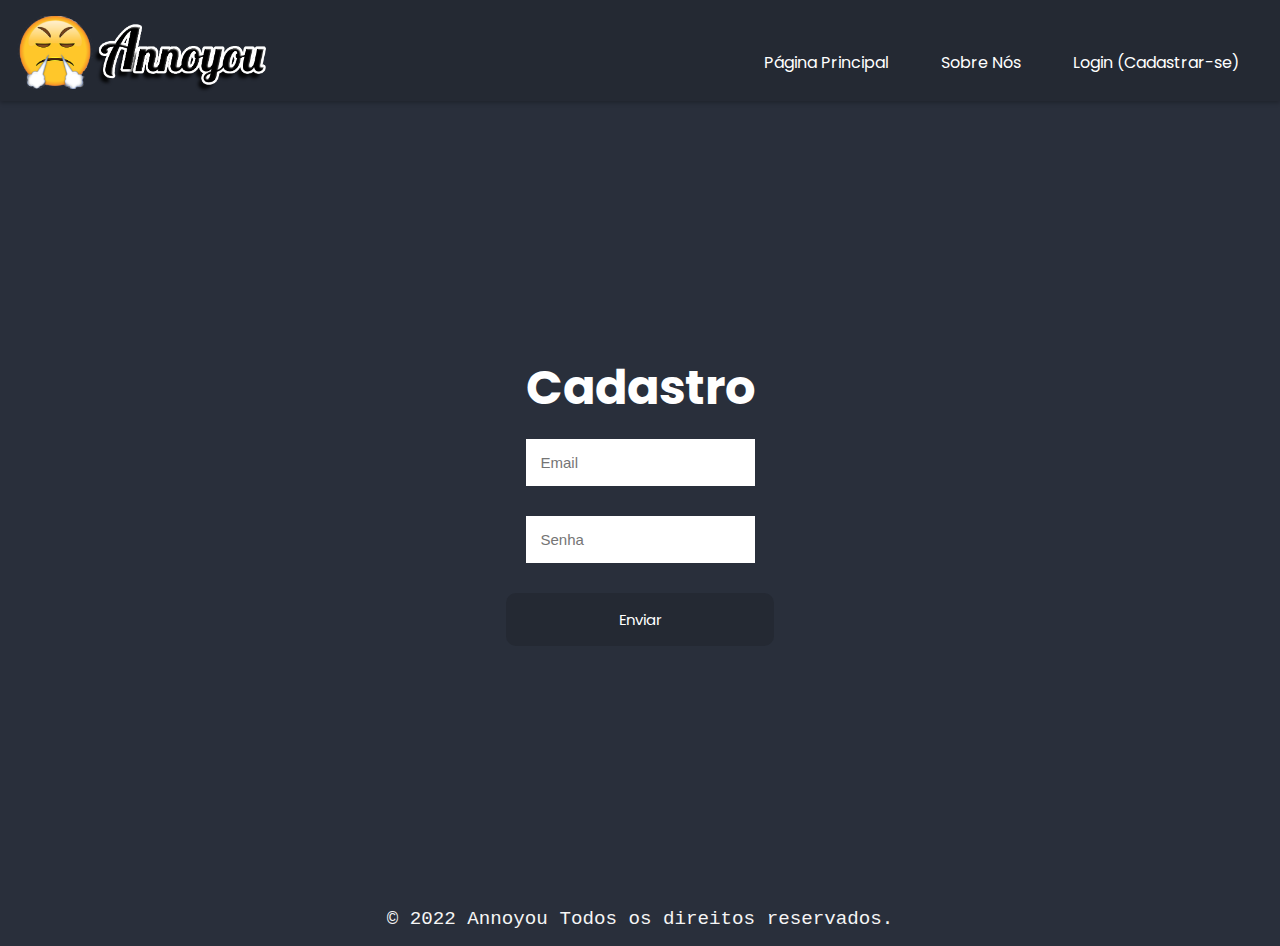
==== Annoyou/cadastro.html @ 885ad59a "Add files via upload" ====
<!DOCTYPE html>
<html>

<head>
    <title>Annoyou</title>
    <meta charset="utf-8">
    <meta http-equiv="X-UA-Compatible" content="IE=edge">
    <meta name="viewport" content="width=device-width, initial-scale=1">
    <link rel="shortcut icon" href="imgs/Logo.svg">
    <link rel="stylesheet" href="styles.css">
    <link rel="stylesheet" href="loginStyle.css">
    <script src="Regras.js"></script>
</head>

<body>
    <header class="main-header">
        <div class="container">
            <h1 class="mh-logo">
                <a href="index.html"><img src="imgs/LogoNamed.svg" width="250" height="140" alt="Logo Marca do WhatZAP"></a>
            </h1>
            <nav class="main-nav">
                <ul class="main-nav-list">
                    <li>
                        <a href="index.html">Página Principal</a>
                    </li>
                    <li>
                        <a href="SobreNós.html">Sobre Nós</a>
                    </li>
                    <li>
                        <a href="Login.html">Login (Cadastrar-se)</a>
                    </li>
                </ul>


            </nav>
        </div>
    </header>

    <div id="caixote">
        <main>
            <div id="caixa">
                <h1>Cadastro</h1>
                <input id="Email" type="text" placeholder="Email">
                <input id="Senha" type="password" placeholder="Senha">
                <button id="enviar-cadastro">Enviar</button>
            </div>
        </main>
    </div>

    <footer>
        <div id="BlocoDireitos">
            <p id="DireitosReservados">© 2022 Annoyou Todos os direitos reservados.</p>
        </div>

    </footer>

    <script src="cadastro.js" charset="utf-8"></script>
</body>

</html>
---- Annoyou/styles.css ----
@import url('https://fonts.googleapis.com/css2?family=Poppins:wght@300&display=swap');
* {
    margin: 0;
    padding: 0;
    box-sizing: border-box;
}

body {
    display: flex;
    flex-direction: column;
    min-height: 100vh;
    background-color: #292f3b;
}

main>h1,
p {
    font-size: 1.2em;
    text-align: justify;
    font-family: 'Poppins', sans-serif;
    color: whitesmoke;
    text-shadow: 2 2px 4px rgb(0 0 0 / 25%);
    padding: 3%;
}

footer {
    width: 100%;
}

main {
    flex: 1;
}

#botao {
    border-radius: 50%;
    width: 100px;
    height: 100px;
}

#icone {
    width: 100px;
    padding: 10px;
    padding-left: 20px;
    display: inline;
}

img {
    max-width: 100%;
    height: auto;
}

.container {
    width: auto;
    max-width: 100%;
    background: #242933;
    box-shadow: 0 2px 4px rgb(0 0 0 / 25%);
    padding-top: 1em;
    padding-right: 1em;
    padding-left: 1em;
}

.main-header .container {
    display: flex;
    align-items: center;
    justify-content: space-around;
    flex-wrap: wrap;
}

.main-nav ul {
    margin: 1em 0 .5em;
    text-align: center;
}

.main-nav li {
    display: inline;
}

.main-nav a {
    display: inline-block;
    padding: .5em 1.5em;
    font-size: 1em;
    text-decoration: none;
    font-family: 'Poppins', sans-serif;
}

.main-nav a:link {
    color: #ffffff;
}

.main-nav a:visited {
    color: rgb(196, 196, 196);
}

.main-nav a:hover {
    color: rgb(2, 99, 255);
    transform: scale(1.1);
    transition: 0.5s;
}

.main-nav a:active {
    color: red;
    transform: scale(0.9);
}

@media (min-width: 960px) {
    .main-header .container {
        justify-content: space-between;
    }
}

#BlocoDireitos {
    display: flex;
    background-color: transparent;
    height: 50px;
    width: 100%;
    color: white;
}

#DireitosReservados {
    display: block;
    margin-block-start: 1em;
    margin-block-end: 1em;
    margin-inline-start: 0px;
    margin-inline-end: 0px;
    text-align: center;
    width: 100%;
    font-family: 'Nova Mono', monospace;
}

@media (max-width: 1145px) {
    header ul {
        display: flex;
        flex-direction: column;
        width: 100%;
        font-size: 80%;
    }
    body {
        font-size: 100%;
    }
}

main {
    display: flex;
    flex-direction: column;
    margin: 2.8% 15% 2.8% 15%;
}

h2 {
    font-size: 2em;
    font-family: 'Poppins', sans-serif;
    color: rgb(255, 255, 255);
}

h2:hover {
    transform: scale(1.1);
    transition: 0.5s;
    color: rgb(80, 95, 230);
}

p>a {
    color: cornflowerblue;
}

p>a:hover {
    color: rgb(2, 99, 255);
    transform: scale(1.1);
    transition: 0.5s;
}

p>a:visited {
    color: rgb(88, 152, 255);
}

p>a:active {
    color: rgb(39, 0, 211);
}
---- Annoyou/loginStyle.css ----
@import url('https://fonts.googleapis.com/css2?family=Poppins:wght@300&display=swap');
main {
    border-radius: 15px;
    color: #fff;
    display: flex;
    justify-content: center;
}

#caixa h1,
button {
    margin-top: 1em;
    font-size: 3em;
    font-family: 'Poppins', sans-serif;
}

#cadastro {
    font-size: 2em;
    font-family: 'Poppins', sans-serif;
    color: #000;
    text-decoration: none;
    padding-top: 1em;
}

#cadastro:hover {
    transform: scale(1.1);
    transition: 0.5s;
    color: rgb(80, 95, 230);
}

input {
    padding: 15px;
    border: none;
    outline: none;
    font-size: 15px;
    margin: 1em;
}

button {
    background: #242933;
    border: none;
    padding: 15px;
    width: 30%;
    border-radius: 10px;
    color: white;
    font-size: 15px;
    transition: .5s;
}

button:hover {
    background-color: deepskyblue;
    cursor: pointer;
}

#caixa {
    display: flex;
    flex-direction: column;
    justify-content: center;
    align-items: center;
}

#caixote {
    display: flex;
    flex: 1;
}
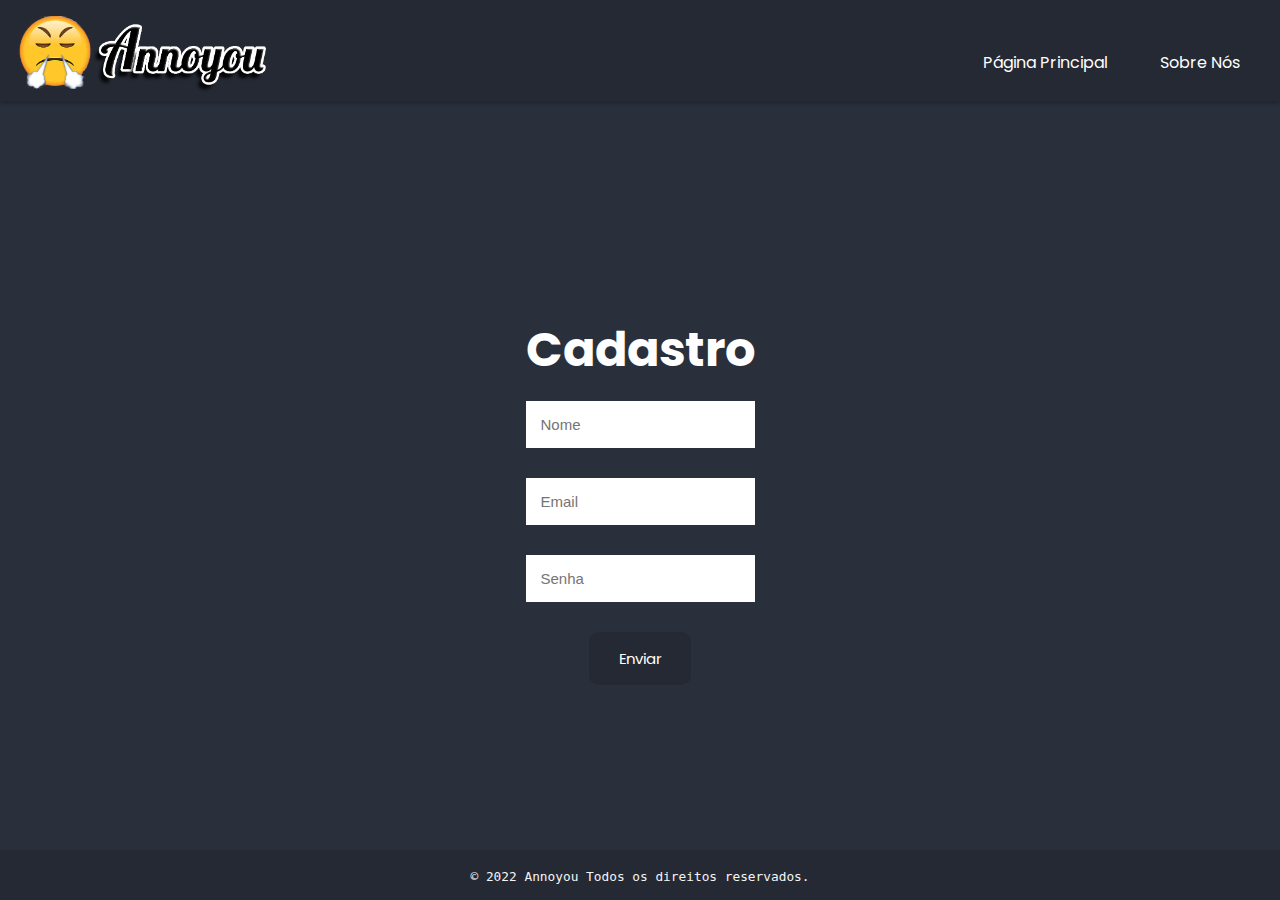
==== commit f83ed879: "Add files via upload" ====
--- a/Annoyou/cadastro.html
+++ b/Annoyou/cadastro.html
@@ -26,9 +26,6 @@
                     <li>
                         <a href="SobreNós.html">Sobre Nós</a>
                     </li>
-                    <li>
-                        <a href="Login.html">Login (Cadastrar-se)</a>
-                    </li>
                 </ul>
 
 
@@ -40,7 +37,8 @@
         <main>
             <div id="caixa">
                 <h1>Cadastro</h1>
-                <input id="Email" type="text" placeholder="Email">
+                <input id="Nome" type="text" placeholder="Nome">
+                <input id="Email" type="email" placeholder="Email">
                 <input id="Senha" type="password" placeholder="Senha">
                 <button id="enviar-cadastro">Enviar</button>
             </div>
@@ -54,6 +52,7 @@
 
     </footer>
 
+    <script src="jquery.js" charset="utf-8"></script>
     <script src="cadastro.js" charset="utf-8"></script>
 </body>
 
--- a/Annoyou/styles.css
+++ b/Annoyou/styles.css
@@ -12,7 +12,15 @@
     background-color: #292f3b;
 }
 
-main>h1,
+main>h1 {
+    font-size: 1.2em;
+    text-align: justify;
+    font-family: 'Poppins', sans-serif;
+    color: whitesmoke;
+    text-shadow: 2 2px 4px rgb(0 0 0 / 25%);
+    padding: 3%;
+}
+
 p {
     font-size: 1.2em;
     text-align: justify;
@@ -24,6 +32,7 @@
 
 footer {
     width: 100%;
+    box-shadow: 0 2px 4px rgb(0 0 0 / 25%);
 }
 
 main {
@@ -109,7 +118,6 @@
 
 #BlocoDireitos {
     display: flex;
-    background-color: transparent;
     height: 50px;
     width: 100%;
     color: white;
@@ -117,25 +125,26 @@
 
 #DireitosReservados {
     display: block;
-    margin-block-start: 1em;
-    margin-block-end: 1em;
-    margin-inline-start: 0px;
-    margin-inline-end: 0px;
+    background-color: #242933;
     text-align: center;
     width: 100%;
     font-family: 'Nova Mono', monospace;
+    padding: 1.5em;
+    font-size: 80%;
+}
+
+p {
+    padding-bottom: 2em;
 }
 
 @media (max-width: 1145px) {
     header ul {
         display: flex;
+        /* 127.5 */
         flex-direction: column;
         width: 100%;
         font-size: 80%;
     }
-    body {
-        font-size: 100%;
-    }
 }
 
 main {
@@ -172,4 +181,226 @@
 
 p>a:active {
     color: rgb(39, 0, 211);
+}
+
+.centralizado {
+    display: flex;
+    justify-content: center;
+    padding-top: 2em;
+}
+
+.imgs_fase {
+    position: absolute;
+    max-width: 30%;
+}
+
+.relative {
+    position: relative;
+    z-index: 10;
+    max-width: 80%;
+}
+
+#img1 {
+    left: 20%;
+}
+
+#img2 {
+    left: 40%;
+    top: 15%;
+}
+
+#img3 {
+    left: 50%;
+}
+
+#img4 {
+    left: 60%;
+    top: 15%;
+}
+
+#img5 {
+    left: 25%;
+}
+
+#img6 {
+    left: 13%;
+    top: 15%;
+}
+
+#img7 {
+    left: 30%;
+}
+
+#img8 {
+    left: 45%;
+    top: 15%;
+}
+
+#img9 {
+    left: 23%;
+}
+
+#img10 {
+    left: 27%;
+    top: 15%;
+}
+
+#img11 {
+    left: 36%;
+}
+
+.centralizar-top-bottom {
+    position: absolute;
+    top: 40%;
+    left: 55%;
+}
+
+@media (max-width: 1300px) {
+    .centralizar-top-bottom {
+        position: absolute;
+        top: 20% + 90px;
+        left: 30% + 90px;
+    }
+}
+
+@media (max-width: 1830px) {
+    .centralizar-top-bottom {
+        position: absolute;
+        top: 30%;
+        left: 40%;
+    }
+}
+
+@media (max-width: 910px) {
+    .centralizar-top-bottom {
+        position: absolute;
+        top: 30%;
+        left: 30%;
+    }
+}
+
+
+/*Modal estilos(reaproveitamento de código de um tutorial do YT*/
+
+
+/* The Modal (background) */
+
+.modal {
+    display: none;
+    /* Hidden by default */
+    position: fixed;
+    /* Stay in place */
+    z-index: 1;
+    /* Sit on top */
+    padding-top: 100px;
+    /* Location of the box */
+    left: 0;
+    top: 0;
+    width: 100%;
+    /* Full width */
+    height: 100%;
+    /* Full height */
+    overflow: auto;
+    /* Enable scroll if needed */
+    background-color: #242933;
+    /* Fallback color */
+    background-color: rgba(0, 0, 0, 0.4);
+    /* Black w/ opacity */
+}
+
+
+/* Modal Content */
+
+.modal-content {
+    background-color: #424242;
+    margin: auto;
+    padding: 20px;
+    border: 1px solid #888;
+    width: 60%;
+    border-radius: 15px;
+    display: flex;
+    flex-flow: column;
+}
+
+
+/* The Close Button */
+
+.close {
+    color: #aaaaaa;
+    float: right;
+    font-size: 28px;
+    font-weight: bold;
+}
+
+.close:hover,
+.close:focus {
+    color: #000;
+    text-decoration: none;
+    cursor: pointer;
+}
+
+.miniatura {
+    width: 40%;
+    border-radius: 50px;
+    margin-top: 2em;
+}
+
+#myBtn {
+    width: 10em;
+    font-family: 'Poppins', sans-serif;
+    color: #fff !important;
+    text-transform: uppercase;
+    text-decoration: none;
+    background: #60a3bc;
+    padding: 20px;
+    border-radius: 50px;
+    display: inline-block;
+    border: none;
+    transition: all 0.4s ease 0s;
+}
+
+#myBtn:hover {
+    text-shadow: 0px 0px 6px rgba(255, 255, 255, 1);
+    -webkit-box-shadow: 0px 5px 40px -10px rgba(0, 0, 0, 0.57);
+    -moz-box-shadow: 0px 5px 40px -10px rgba(0, 0, 0, 0.57);
+    transition: all 0.4s ease 0s;
+}
+
+#coluna {
+    display: flex;
+    flex-direction: column;
+    max-width: 100%;
+    align-items: center;
+}
+
+.coluna-centro {
+    margin-top: 35%;
+}
+
+#coluna p {
+    margin-top: 1em;
+}
+
+#time {
+    font-family: 'Poppins', sans-serif;
+    font-size: 3em;
+    background-color: #242933;
+    border-radius: 12px;
+    padding: .3em;
+    border: 3px solid black;
+    -webkit-box-shadow: 0px 5px 40px -10px rgba(0, 0, 0, 0.57);
+    -moz-box-shadow: 0px 5px 40px -10px rgba(0, 0, 0, 0.57);
+    text-shadow: 6px 8px 6px rgba(0, 0, 0, 0.74);
+    color: whitesmoke;
+}
+
+#div-timer {
+    display: flex;
+    justify-content: center;
+}
+
+#div-all-botoes {
+    display: flex;
+    flex-direction: row;
+    flex-wrap: wrap;
 }--- a/Annoyou/loginStyle.css
+++ b/Annoyou/loginStyle.css
@@ -38,8 +38,7 @@
 button {
     background: #242933;
     border: none;
-    padding: 15px;
-    width: 30%;
+    padding: 1em 2em;
     border-radius: 10px;
     color: white;
     font-size: 15px;
